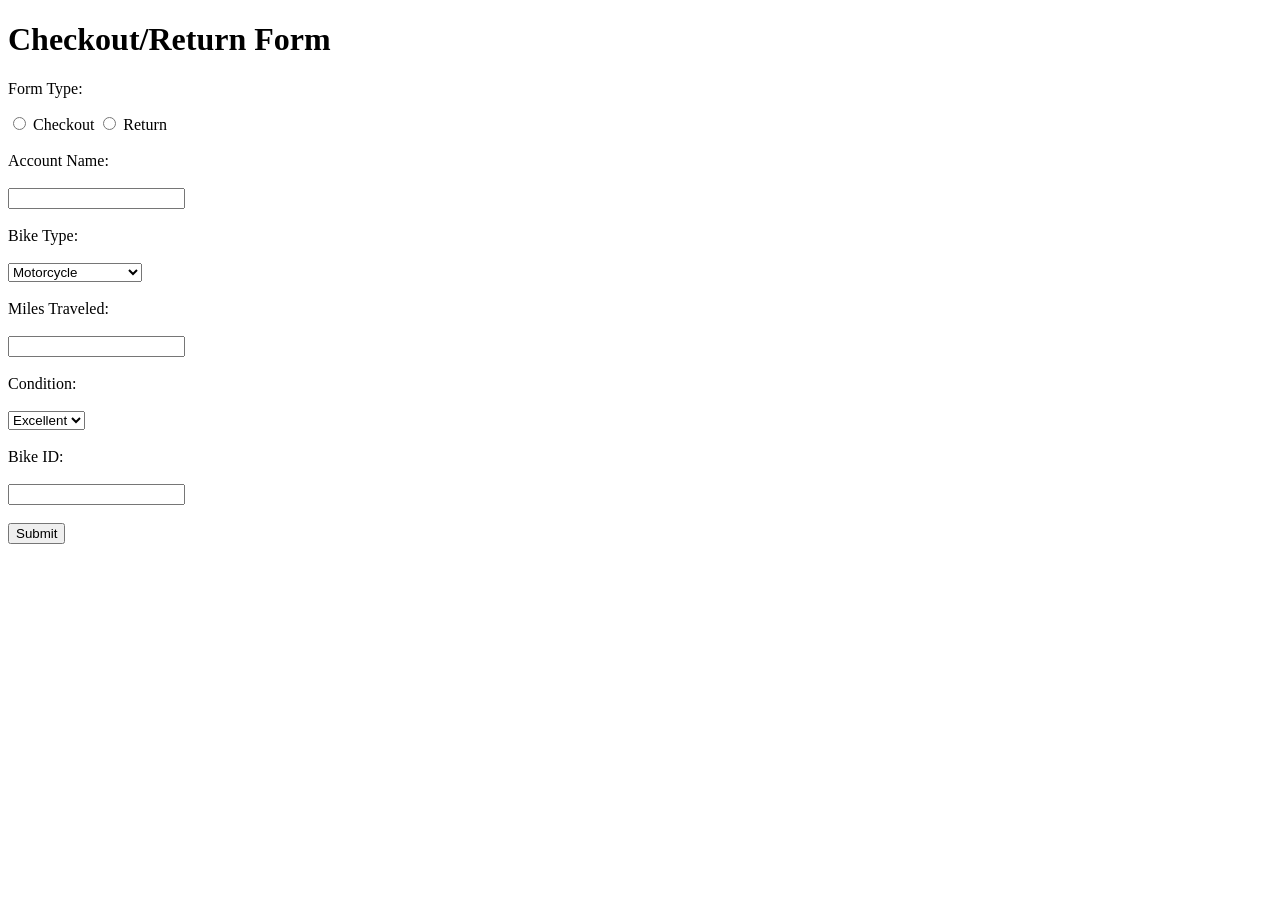
==== Checkout_Return form.html @ cd0a1769 "The websites Front End" ====
<!DOCTYPE html>
<html lang="en">
<head>
  <meta charset="UTF-8">
  <title>Checkout/Return</title>
  <link rel="stylesheet" href="../Checkout/Css/Box.css">
  <style>
    @import url('https://fonts.googleapis.com/css2?family=Exo+2:ital,wght@0,100..900;1,100..900&display=swap');
  </style>
</head>
<body>

<h1>Checkout/Return Form</h1>
<div class="Chk/Rtn">
<form
  class="fs-form fs-layout__2-column"
  target="_top"
  method="POST"
>
  <!-- Radio Button -->
  <p>Form Type:</p>
  <input type="radio" id="button1" name="setting" value="button1" onchange="myFunction()">
  <label for="button1">Checkout</label>

  <input type="radio" id="button2" name="setting" value="button2" onchange="myFunction()">
  <label for="button2">Return</label><br><br>

  <!-- Customer Account  -->
  <label for="full-name">Account Name:</label><br><br>
  <input type="text" id="full-name" name="full-name"><br><br>

  <!-- Type of Bike -->
  <label for="event-type">Bike Type:</label><br><br>
  <select id="event-type" name="event-type">
    <option>Motorcycle</option>
    <option>Motorcycle Trike</option>
    <option>Electric Motorcycle</option>
  </select><br><br>

  <!-- How many miles -->
  <label for="email">Miles Traveled:</label><br><br>
  <input type="text" id="email" name="email"><br><br>

  <!-- Condition -->
  <label for="menu-type">Condition:</label><br><br>
  <select id="menu-type" name="menu-type">
    <option>Excellent</option>
    <option>Good</option>
    <option>Fair</option>
    <option>Poor</option>
    <option>Bad</option>
  </select><br><br>

  <!-- Hidden textbox -->
  <div class="return-box" id="return-box" style="display: none;">
    <label for="return-reason">Return Inspection Documentation:</label><br><br>
    <textarea id="return-reason" name="return-reason"></textarea><br><br>
  </div>

  <!-- Customer Account  -->
  <label for="full-name">Bike ID:</label><br><br>
  <input type="text"  name="full-name"><br><br>

  <button type="submit">Submit</button>
  <script>
    function myFunction() {
      var button2 = document.getElementById("button2");
      var x = document.getElementById("return-box");

      if (button2.checked == true) {
        x.style.display = "block";
      } else {
        x.style.display = "none";
      }
    }
  </script>
</form>
</div>
</body>
</html>
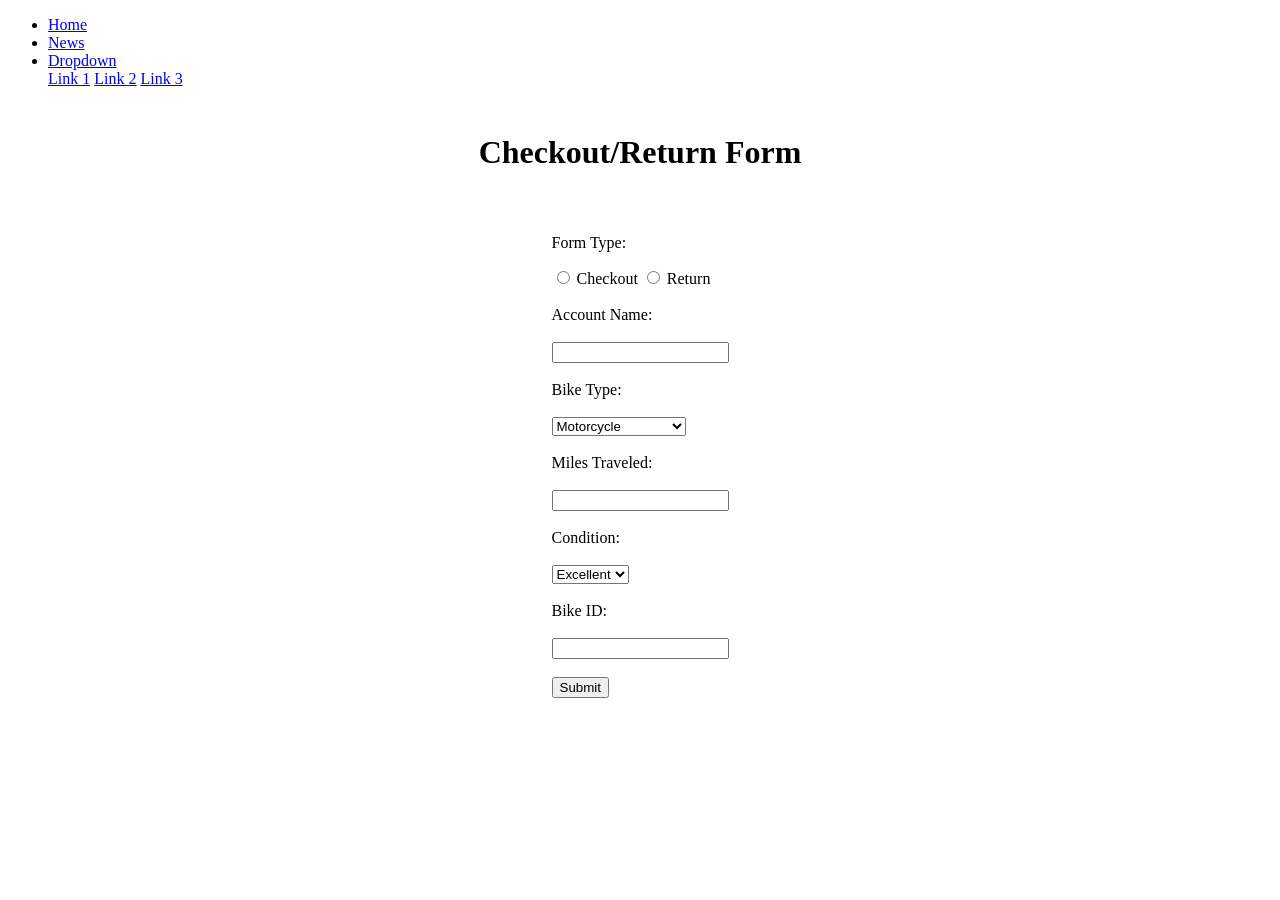
==== commit b9e57e89: "Refactor Checkout/Return form HTML structure" ====
--- a/Checkout_Return form.html
+++ b/Checkout_Return form.html
@@ -3,13 +3,26 @@
 <head>
   <meta charset="UTF-8">
   <title>Checkout/Return</title>
-  <link rel="stylesheet" href="../Checkout/Css/Box.css">
+  <link rel="stylesheet" href="../Css/Box.css">
   <style>
     @import url('https://fonts.googleapis.com/css2?family=Exo+2:ital,wght@0,100..900;1,100..900&display=swap');
   </style>
 </head>
 <body>
+<ul class="navbar">
+  <li><a href="#home">Home</a></li>
+  <li><a href="#news">News</a></li>
 
+  <li class="dropdown">
+    <a href="javascript:void(0)" class="dropbtn">Dropdown</a>
+    <div class="dropdown-content">
+      <a href="#">Link 1</a>
+      <a href="#">Link 2</a>
+      <a href="#">Link 3</a>
+    </div>
+  </li>
+</ul>
+  
 <h1>Checkout/Return Form</h1>
 <div class="Chk/Rtn">
 <form
--- a/Css/Box.css
+++ b/Css/Box.css
@@ -0,0 +1,9 @@
+.Chk\/Rtn{
+  display: flex;
+  justify-content: center;
+  align-items: center;
+}
+h1{
+  text-align: center;
+  padding: 25px 0;
+}
